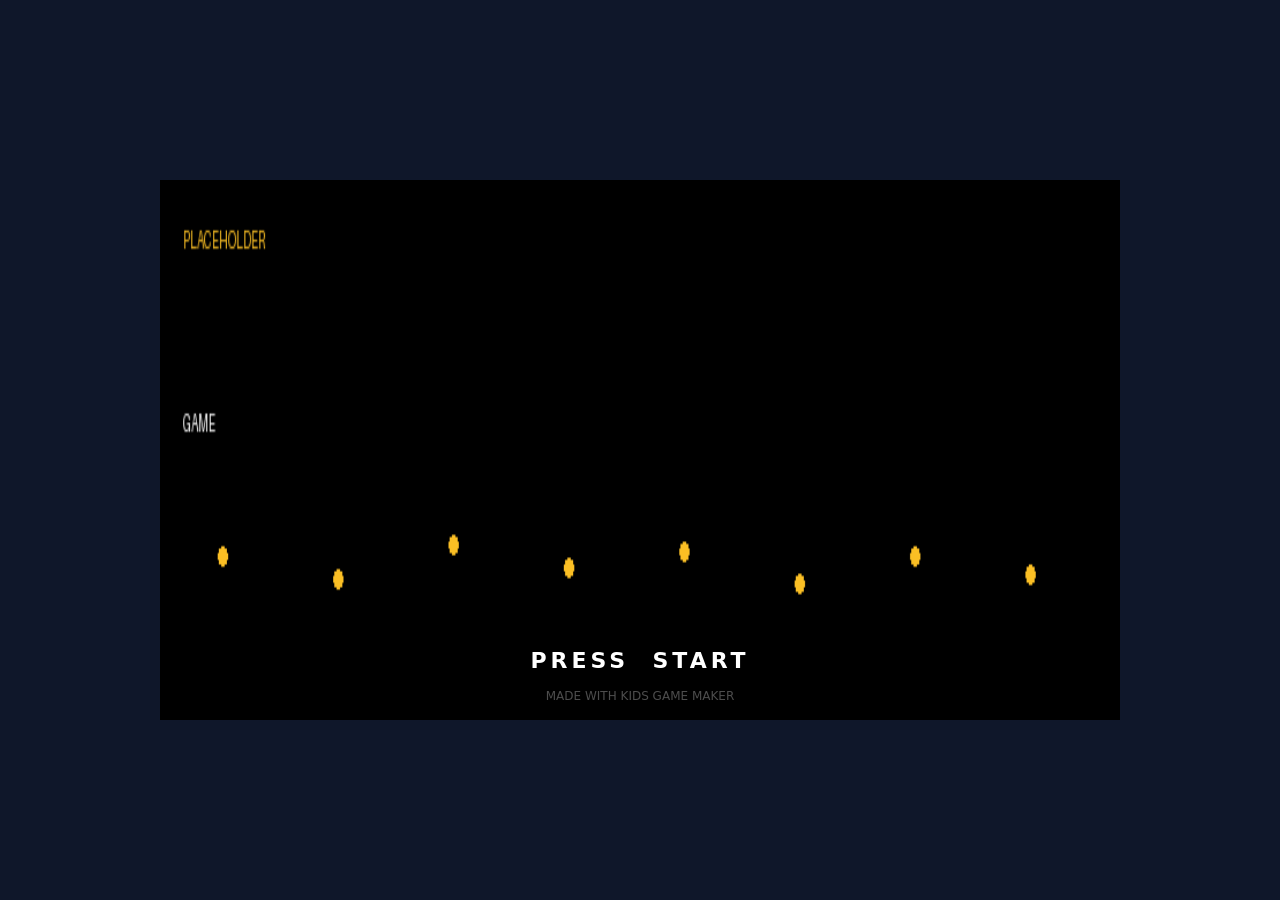
==== index.html @ 1b92a18c "Sync Codex ship-pass build: branding, favicon, kid-mode UX, genre art - Rebrand to "Kids Game Maker"" ====
<!doctype html>
<html lang="en">
<head>
  <meta charset="utf-8"/>
  <meta name="viewport" content="width=device-width,initial-scale=1,viewport-fit=cover,user-scalable=no"/>
  <title>Kids Game Maker</title>
  <link rel="icon" href="data:image/svg+xml,%3Csvg xmlns='http://www.w3.org/2000/svg' viewBox='0 0 64 64'%3E%3Crect width='64' height='64' rx='12' fill='%230f172a'/%3E%3Cpath d='M14 38h10v10h16V38h10V22H40V12H24v10H14z' fill='%23fbbf24'/%3E%3C/svg%3E"/>
  <link rel="stylesheet" href="style.css"/>
</head>
<body>
  <main id="gameShell">
    <canvas id="game" width="960" height="540" aria-label="Platformer Game"></canvas>
    <div id="gpToast"></div>

    <section id="menuPanel" class="overlay-panel" style="display:none">
      <div class="big-menu">
        <div class="game-title-area">
          <img src="assets/art/title-logo.png" alt="Game Title" class="title-logo-img"
               onerror="this.style.display='none'; document.getElementById('title-text').style.display='block'"/>
          <div id="title-text" class="title-text-fallback" style="display:none">Kids Game Maker</div>
        </div>

        <div class="big-button-row">
          <button class="kid-btn kid-btn-play" id="btn-play">
            <span class="kid-btn-icon">PLAY</span>
            <span class="kid-btn-label">PLAY!</span>
            <span class="kid-btn-sub">Start the game</span>
          </button>

          <button class="kid-btn kid-btn-art" id="btn-art">
            <span class="kid-btn-icon">ART</span>
            <span class="kid-btn-label">MAKE ART</span>
            <span class="kid-btn-sub">Use your pictures</span>
          </button>

          <button class="kid-btn kid-btn-level" id="btn-editor">
            <span class="kid-btn-icon">BUILD</span>
            <span class="kid-btn-label">BUILD LEVELS</span>
            <span class="kid-btn-sub">Build your world</span>
          </button>
        </div>

        <div class="advanced-drawer" id="advancedDrawer">
          <button class="advanced-toggle" id="btn-more-tools" type="button" aria-expanded="false" aria-controls="advancedDrawerContent">
            <span>More Tools</span>
            <span class="advanced-chevron" aria-hidden="true">^</span>
          </button>

          <div class="advanced-drawer-content" id="advancedDrawerContent">
            <div class="advanced-row" id="genre-row">
              <span class="advanced-label">Game Type</span>
              <button class="small-btn genre-btn" data-genre="platformer">Platformer</button>
              <button class="small-btn genre-btn" data-genre="shooter">Space Shooter</button>
              <button class="small-btn genre-btn" data-genre="brawler">Beat-em-up</button>
              <button class="small-btn genre-btn" data-genre="dungeon">Dungeon Adventure</button>
              <button class="small-btn genre-btn" data-genre="racer">Kart Racer</button>
              <button class="small-btn genre-btn" data-genre="puzzle">Puzzle Room</button>
            </div>
            <div class="genre-info" id="genreInfo" aria-live="polite">
              <strong id="genreInfoTitle">Platformer</strong>
              <span id="genreInfoText">Run, jump, collect coins, and build your own levels.</span>
            </div>

            <div class="advanced-row">
              <button class="small-btn" id="btn-howtoplay">How to Play</button>
              <button class="small-btn" id="btn-fullscreen">Big Screen</button>
              <button class="small-btn" id="btn-settings">Settings</button>
              <button class="small-btn" id="btn-export">Share My Game</button>
            </div>
          </div>
        </div>
      </div>
    </section>

    <section id="artPanel" class="overlay-panel" style="display:none">
      <div class="art-manager-shell">
        <div class="panel-header">
          <button class="back-btn" id="btn-art-back">Back</button>
          <h2 class="panel-title">Make Your Art</h2>
          <p class="panel-hint">Click any box below, then pick a picture from your computer.
            It shows up in the game right away!</p>
        </div>
        <div id="art-slots-container" class="art-slots-container"></div>
      </div>
    </section>

    <section id="settingsPanel" class="overlay-panel" style="display:none">
      <div class="menu-card settings-card">
        <div class="panel-header">
          <button class="back-btn" id="btn-settings-back">Back</button>
          <h2 class="panel-title">Game Settings</h2>
          <p class="panel-hint">Move the sliders to change how the game feels.
            Try making gravity really low for moon jumping!</p>
        </div>
        <div id="settings-sliders"></div>
        <button class="small-btn" id="btn-settings-reset" style="margin-top:12px">
          Put Everything Back to Normal
        </button>
      </div>
    </section>

    <section id="howToPanel" class="overlay-panel" style="display:none">
      <div class="menu-card howto-card">
        <div class="panel-header">
          <button class="back-btn" id="btn-howto-back">Back</button>
          <h2 class="panel-title" id="howto-title">How To Play</h2>
          <p class="panel-hint" id="howto-hint">Quick controls for this game type.</p>
        </div>
        <div class="howto-body" id="howto-body"></div>
      </div>
    </section>

    <section id="noticePanel" class="overlay-panel" style="display:none">
      <div class="notice-card">
        <h2 class="notice-title" id="notice-title">Message</h2>
        <div class="notice-body" id="notice-body"></div>
        <button class="notice-btn" id="btn-notice-ok">OK</button>
      </div>
    </section>

    <section id="editorPanel" class="overlay-panel" style="display:none">
      <div id="editorSidePanel"></div>
    </section>

    <nav id="touchControls" aria-label="Touch controls">
      <div class="touch-left">
        <button data-touch="left" aria-label="Move left">Left</button>
        <button data-touch="right" aria-label="Move right">Right</button>
      </div>
      <div class="touch-right">
        <button data-touch="jump"  aria-label="Jump"  class="touch-a">A</button>
        <button data-touch="shoot" aria-label="Shoot" class="touch-b">B</button>
        <button data-touch="dash"  aria-label="Dash"  class="touch-dash">Dash</button>
      </div>
    </nav>
  </main>

  <script src="js/settings.js"></script>
  <script src="js/sounds.js"></script>
  <script src="js/gamepad.js"></script>
  <script src="js/artmanager.js"></script>
  <script src="js/assets.js"></script>
  <script src="js/levels.js"></script>
  <script src="js/editor.js"></script>
  <script src="js/puzzle.js"></script>
  <script src="js/dungeon.js"></script>
  <script src="js/kart.js"></script>
  <script src="js/game.js"></script>
</body>
</html>
---- style.css ----
/* ── Base ─────────────────────────────────────────────────── */
*, *::before, *::after { box-sizing: border-box; margin: 0; padding: 0; }

html, body {
  width: 100%; height: 100%;
  background: #0f172a;
  overflow: hidden;
  font-family: 'Segoe UI', system-ui, -apple-system, sans-serif;
  color: #f8fafc;
  -webkit-tap-highlight-color: transparent;
  user-select: none;
}

/* ── Game shell ───────────────────────────────────────────── */
#gameShell {
  position: relative;
  width: min(100vw, calc(100vh * 16 / 9), 960px);
  height: min(100vh, calc(100vw * 9 / 16), 540px);
  margin: auto;
  top: 50%;
  transform: translateY(-50%);
  overflow: hidden;
  background: #000;
}

canvas#game {
  display: block;
  width: 100%; height: 100%;
  image-rendering: pixelated;
  image-rendering: crisp-edges;
}

@media (orientation: portrait) and (pointer: coarse) {
  #gameShell {
    width: 100vw;
    height: 100vh;
    top: 0;
    transform: none;
  }

  canvas#game {
    position: absolute;
    left: 0;
    top: 50%;
    width: 100vw;
    height: calc(100vw * 9 / 16);
    transform: translateY(-50%);
    background: #000;
  }
}

#gameShell:fullscreen {
  width: 100vw;
  height: 100vh;
  top: 0;
  transform: none;
  display: flex;
  align-items: center;
  justify-content: center;
}

#gameShell:fullscreen canvas#game,
#gameShell:fullscreen .overlay-panel,
#gameShell:fullscreen #touchControls {
  position: absolute;
  width: min(100vw, calc(100vh * 16 / 9));
  height: min(100vh, calc(100vw * 9 / 16));
  left: 50%;
  top: 50%;
  transform: translate(-50%, -50%);
}

/* ── Overlay panels (sit on top of canvas) ────────────────── */
.overlay-panel {
  position: absolute;
  inset: 0;
  display: flex;
  align-items: stretch;
  justify-content: stretch;
  z-index: 10;
  overflow: hidden;
}

/* ══════════════════════════════════════════════════════════
   MAIN MENU  —  big kid-friendly buttons
══════════════════════════════════════════════════════════ */
#menuPanel {
  background: linear-gradient(160deg, #0f172a 0%, #1e1b4b 50%, #0f172a 100%);
  align-items: center;
  justify-content: center;
}

.big-menu {
  position: relative;
  display: flex;
  flex-direction: column;
  align-items: center;
  justify-content: center;
  gap: clamp(10px, 2.8vh, 20px);
  width: 100%;
  height: 100%;
  padding: 16px 24px;
}

/* Title area */
.game-title-area {
  text-align: center;
  max-height: clamp(64px, 18vh, 100px);
  overflow: hidden;
}
.title-logo-img {
  max-height: clamp(58px, 16vh, 90px);
  max-width: min(600px, 88vw);
  object-fit: contain;
}
.title-text-fallback {
  font-size: 48px;
  font-weight: 900;
  color: #fbbf24;
  letter-spacing: -1px;
  text-shadow: 0 4px 20px rgba(251,191,36,0.4);
}

/* Three big buttons side by side */
.big-button-row {
  display: flex;
  gap: 16px;
  justify-content: center;
  flex-wrap: wrap;
  transition: transform 0.18s ease;
}

#menuPanel.advanced-open .big-button-row {
  transform: translateY(-116px);
}

.kid-btn {
  display: flex;
  flex-direction: column;
  align-items: center;
  justify-content: center;
  gap: 4px;
  width: clamp(150px, 20.5vw, 200px);
  min-height: clamp(96px, 24vh, 130px);
  border: none;
  border-radius: 16px;
  cursor: pointer;
  padding: 16px 12px;
  transition: transform 0.12s, box-shadow 0.12s;
  box-shadow: 0 8px 24px rgba(0,0,0,0.4);
  text-align: center;
}
.kid-btn:hover  { transform: scale(1.06) translateY(-3px); box-shadow: 0 16px 40px rgba(0,0,0,0.5); }
.kid-btn:active { transform: scale(0.97); }
.kid-btn.is-disabled,
.kid-btn:disabled {
  cursor: not-allowed;
  filter: grayscale(0.35);
  opacity: 0.58;
  transform: none;
  box-shadow: 0 8px 24px rgba(0,0,0,0.25);
}
.kid-btn.is-disabled:hover,
.kid-btn:disabled:hover {
  transform: none;
  box-shadow: 0 8px 24px rgba(0,0,0,0.25);
}

.kid-btn-icon  { font-size: clamp(28px, 6vh, 42px); line-height: 1; }
.kid-btn-label { font-size: clamp(17px, 3.6vh, 22px); font-weight: 900; letter-spacing: 0.5px; }
.kid-btn-sub   { font-size: 12px; opacity: 0.8; }

.kid-btn-play  { background: linear-gradient(135deg, #16a34a, #22c55e); color: #fff; }
.kid-btn-art   { background: linear-gradient(135deg, #7c3aed, #a855f7); color: #fff; }
.kid-btn-level { background: linear-gradient(135deg, #1d4ed8, #3b82f6); color: #fff; }

/* Advanced drawer */
.advanced-drawer {
  position: absolute;
  left: 24px;
  right: 24px;
  bottom: 12px;
  display: flex;
  flex-direction: column;
  align-items: center;
  gap: 8px;
  pointer-events: none;
  z-index: 30;
}

.advanced-toggle {
  pointer-events: all;
  position: relative;
  z-index: 2;
  display: inline-flex;
  align-items: center;
  gap: 8px;
  padding: 9px 16px;
  border: 1px solid rgba(255,255,255,0.16);
  border-radius: 999px;
  background: rgba(15,23,42,0.8);
  color: #e2e8f0;
  font-size: 13px;
  font-weight: 900;
  cursor: pointer;
  box-shadow: 0 6px 18px rgba(0,0,0,0.28);
  transition: background 0.15s, transform 0.12s;
}
.advanced-toggle:hover { background: rgba(30,41,59,0.95); transform: translateY(-1px); }
.advanced-chevron { font-size: 10px; transition: transform 0.15s; }

.advanced-drawer-content {
  pointer-events: all;
  width: min(820px, 100%);
  max-height: 0;
  overflow: hidden;
  display: flex;
  flex-direction: column;
  align-items: center;
  gap: 10px;
  padding: 0 14px;
  border: 1px solid rgba(255,255,255,0);
  border-radius: 18px;
  background: rgba(15,23,42,0.88);
  box-shadow: 0 16px 38px rgba(0,0,0,0.35);
  transition: max-height 0.2s ease, padding 0.2s ease, border-color 0.2s ease;
  position: relative;
  z-index: 1;
}

.advanced-drawer.open .advanced-drawer-content {
  max-height: min(230px, 42vh, calc(100% - 56px));
  overflow-y: auto;
  padding: 12px 14px 14px;
  border-color: rgba(255,255,255,0.1);
}
.advanced-drawer.open .advanced-chevron { transform: rotate(180deg); }

.advanced-label {
  color: #94a3b8;
  font-size: 13px;
  font-weight: 900;
  align-self: center;
  text-transform: uppercase;
}

/* Advanced / small buttons row */
.advanced-row {
  display: flex;
  gap: 10px;
  flex-wrap: wrap;
  justify-content: center;
  align-items: center;
}

.genre-info {
  width: min(720px, 100%);
  min-height: 42px;
  padding: 9px 12px;
  border: 1px solid rgba(251,191,36,0.18);
  border-radius: 10px;
  background: rgba(251,191,36,0.08);
  color: #e2e8f0;
  font-size: 13px;
  line-height: 1.25;
  text-align: center;
}
.genre-info strong {
  display: block;
  color: #fbbf24;
  font-size: 14px;
  margin-bottom: 2px;
}

.small-btn {
  padding: 9px 14px;
  border: 1px solid rgba(255,255,255,0.15);
  border-radius: 50px;
  background: rgba(255,255,255,0.08);
  color: #cbd5e1;
  font-size: 13px;
  font-weight: 600;
  cursor: pointer;
  transition: background 0.15s, transform 0.1s;
  white-space: nowrap;
}
.small-btn:hover  { background: rgba(255,255,255,0.16); transform: scale(1.04); }
.small-btn:active { transform: scale(0.97); }
.genre-btn-soon {
  position: relative;
  opacity: 0.68;
}
.genre-btn-soon::after {
  content: "Soon";
  display: inline-block;
  margin-left: 6px;
  padding: 1px 5px;
  border-radius: 999px;
  background: rgba(148, 163, 184, 0.18);
  color: #94a3b8;
  font-size: 10px;
  font-weight: 900;
  vertical-align: middle;
}

/* ══════════════════════════════════════════════════════════
   ART MANAGER
══════════════════════════════════════════════════════════ */
#artPanel {
  background: #0f172a;
  flex-direction: column;
}

.art-manager-shell {
  display: flex;
  flex-direction: column;
  width: 100%;
  height: 100%;
  overflow: hidden;
}

.art-slots-container {
  flex: 1;
  overflow-y: auto;
  padding: 12px 16px 20px;
  display: flex;
  flex-direction: column;
  gap: 16px;
}

.art-section {
  display: flex;
  flex-direction: column;
  gap: 14px;
}

.art-kid-note {
  padding: 11px 12px;
  border: 1px solid rgba(251,191,36,0.2);
  border-radius: 8px;
  background: rgba(251,191,36,0.08);
  color: #e2e8f0;
  font-size: 14px;
  font-weight: 800;
  line-height: 1.35;
}

.art-section-title {
  padding: 8px 10px;
  border-radius: 8px;
  background: rgba(59, 130, 246, 0.16);
  color: #dbeafe;
  font-size: 14px;
  font-weight: 900;
  text-transform: uppercase;
  letter-spacing: 0.5px;
}

.art-more {
  display: block;
  border-top: 2px dashed rgba(148, 163, 184, 0.35);
  padding-top: 12px;
}

.art-more[open] {
  display: flex;
  flex-direction: column;
  gap: 14px;
}

.art-more:not([open]) .art-group { display: none; }

.art-more summary {
  list-style: none;
  cursor: pointer;
  padding: 9px 10px;
  border-radius: 8px;
  background: rgba(15, 23, 42, 0.9);
  border: 1px solid rgba(148, 163, 184, 0.24);
  color: #e2e8f0;
  font-size: 14px;
  font-weight: 900;
  text-transform: uppercase;
  letter-spacing: 0.5px;
}

.art-more summary::-webkit-details-marker { display: none; }
.art-more summary::after {
  content: '+';
  float: right;
  color: #fbbf24;
}
.art-more[open] summary::after { content: '-'; }

/* Category group */
.art-group { display: flex; flex-direction: column; gap: 8px; }
.art-group-label {
  font-size: 15px;
  font-weight: 800;
  color: #94a3b8;
  text-transform: uppercase;
  letter-spacing: 1px;
  padding-left: 4px;
}
.art-group-note {
  color: #94a3b8;
  font-size: 12px;
  line-height: 1.35;
  padding: 0 4px 2px;
  max-width: 640px;
}

/* Grid of cards */
.art-grid {
  display: flex;
  flex-wrap: wrap;
  gap: 10px;
}

/* Individual art card */
.art-card {
  display: flex;
  flex-direction: column;
  align-items: center;
  gap: 4px;
  width: 122px;
  background: #1e293b;
  border-radius: 8px;
  padding: 12px 8px 10px;
  border: 2px solid rgba(255,255,255,0.07);
  transition: border-color 0.15s;
}
.art-card:hover { border-color: rgba(255,255,255,0.2); }

.art-preview {
  width: 76px; height: 76px;
  border-radius: 8px;
  border: 2px solid rgba(255,255,255,0.1);
  display: flex; align-items: center; justify-content: center;
  position: relative;
  overflow: hidden;
  background: rgba(255,255,255,0.04);
}
.art-thumb {
  width: 100%; height: 100%;
  object-fit: contain;
  image-rendering: pixelated;
}
.art-emoji { font-size: 36px; line-height: 1; }
.art-badge {
  position: absolute; top: 2px; right: 2px;
  font-size: 14px; line-height: 1;
}

.art-card-label {
  font-size: 12px; font-weight: 800;
  color: #e2e8f0; text-align: center;
  line-height: 1.2;
}
.art-card-sub {
  font-size: 10px; color: #64748b;
  text-align: center; line-height: 1.2;
}

.art-pick-btn {
  width: 100%;
  padding: 7px 4px;
  border: none; border-radius: 8px;
  color: #fff; font-size: 11px; font-weight: 700;
  cursor: pointer;
  margin-top: 2px;
  transition: opacity 0.12s, transform 0.1s;
}
.art-pick-btn:hover  { opacity: 0.85; transform: scale(1.03); }
.art-pick-btn:active { transform: scale(0.97); }
.art-pick-btn:disabled { opacity: 0.5; cursor: wait; }

.art-clear-btn {
  width: 100%;
  padding: 5px 4px;
  border: 1px solid rgba(255,255,255,0.15);
  border-radius: 8px;
  background: transparent; color: #94a3b8;
  font-size: 10px; font-weight: 600;
  cursor: pointer;
  transition: background 0.12s;
}
.art-clear-btn:hover { background: rgba(255,255,255,0.08); }

/* ══════════════════════════════════════════════════════════
   SHARED PANEL HEADER
══════════════════════════════════════════════════════════ */
.panel-header {
  flex-shrink: 0;
  padding: 14px 16px 10px;
  background: rgba(15,23,42,0.95);
  border-bottom: 1px solid rgba(255,255,255,0.08);
  display: flex;
  flex-direction: column;
  gap: 4px;
}

.back-btn {
  align-self: flex-start;
  padding: 8px 16px;
  background: rgba(255,255,255,0.1);
  border: 1px solid rgba(255,255,255,0.15);
  border-radius: 50px;
  color: #e2e8f0;
  font-size: 14px; font-weight: 700;
  cursor: pointer;
  transition: background 0.12s;
  margin-bottom: 4px;
}
.back-btn:hover { background: rgba(255,255,255,0.18); }

.panel-title {
  font-size: 22px; font-weight: 900; color: #fbbf24;
}
.panel-hint {
  font-size: 13px; color: #94a3b8; line-height: 1.5;
}

/* ══════════════════════════════════════════════════════════
   SETTINGS PANEL
══════════════════════════════════════════════════════════ */
#settingsPanel {
  background: #0f172a;
  align-items: flex-start;
  justify-content: flex-start;
}

.settings-card {
  width: 100%; height: 100%;
  display: flex; flex-direction: column;
  overflow: hidden;
}

#settings-sliders {
  flex: 1; overflow-y: auto;
  padding: 12px 16px;
  display: flex; flex-direction: column; gap: 2px;
}

#howToPanel {
  background: #0f172a;
  align-items: flex-start;
  justify-content: flex-start;
}

#noticePanel {
  background: rgba(2, 6, 23, 0.72);
  align-items: center;
  justify-content: center;
  padding: 24px;
}

.notice-card {
  width: min(520px, 100%);
  padding: 24px;
  border: 2px solid rgba(251,191,36,0.35);
  border-radius: 10px;
  background: #111827;
  box-shadow: 0 18px 50px rgba(0,0,0,0.5);
  text-align: center;
}

.notice-title {
  color: #fbbf24;
  font-size: 28px;
  font-weight: 900;
  margin-bottom: 12px;
}

.notice-body {
  display: grid;
  gap: 8px;
  color: #e2e8f0;
  font-size: 16px;
  line-height: 1.35;
  margin-bottom: 20px;
}

.notice-body strong {
  color: #fbbf24;
}

.notice-btn {
  min-width: 150px;
  padding: 12px 20px;
  border: 0;
  border-radius: 8px;
  background: #fbbf24;
  color: #111827;
  font-size: 16px;
  font-weight: 900;
  cursor: pointer;
}
.notice-btn:hover { filter: brightness(1.06); transform: translateY(-1px); }
.notice-btn:active { transform: translateY(1px); }

.howto-card {
  width: 100%;
  height: 100%;
  display: flex;
  flex-direction: column;
  overflow: hidden;
}

.howto-body {
  flex: 1;
  display: grid;
  align-content: center;
  gap: 12px;
  padding: 18px 26px 28px;
  overflow-y: auto;
}

.howto-row {
  display: grid;
  grid-template-columns: 150px 1fr;
  gap: 14px;
  align-items: center;
  width: min(620px, 100%);
  margin: 0 auto;
  padding: 14px 16px;
  border: 1px solid rgba(255,255,255,0.1);
  border-radius: 8px;
  background: rgba(30,41,59,0.78);
}

.howto-key {
  color: #fbbf24;
  font-size: 15px;
  font-weight: 900;
}

.howto-text {
  color: #e2e8f0;
  font-size: 16px;
  font-weight: 700;
  line-height: 1.25;
}

@media (max-width: 720px) {
  .howto-body { padding: 14px; }
  .howto-row {
    grid-template-columns: 1fr;
    gap: 4px;
  }
}

.setting-row {
  display: flex; align-items: center; gap: 12px;
  padding: 10px 0;
  border-bottom: 1px solid rgba(255,255,255,0.05);
}
.setting-label { flex: 0 0 170px; font-size: 14px; font-weight: 700; color: #cbd5e1; }
.setting-slider { flex: 1; accent-color: #f59e0b; cursor: pointer; height: 6px; }
.setting-check  { width: 22px; height: 22px; accent-color: #f59e0b; cursor: pointer; }
.setting-val    { flex: 0 0 40px; font-size: 14px; color: #fbbf24; text-align: right; font-weight: 800; }

/* ══════════════════════════════════════════════════════════
   LEVEL EDITOR PANEL
══════════════════════════════════════════════════════════ */
#editorPanel {
  background: transparent;
  align-items: stretch;
  justify-content: flex-end;
  pointer-events: none;
}

#editorSidePanel {
  pointer-events: all;
  width: 290px;
  background: rgba(10,15,30,0.97);
  border-left: 1px solid rgba(255,255,255,0.1);
  padding: 12px 10px;
  display: flex; flex-direction: column; gap: 8px;
  overflow-y: auto;
  max-height: 540px;
  font-size: 13px;
}

/* Editor sub-components */
.ed-actionbar {
  position: sticky;
  top: -12px;
  z-index: 3;
  display: grid;
  grid-template-columns: 1fr 1fr 1fr;
  gap: 6px;
  margin: -12px -10px 8px;
  padding: 10px;
  background: rgba(10,15,30,0.98);
  border-bottom: 1px solid rgba(255,255,255,0.08);
}
.ed-topbar {
  display: none;
  position: sticky;
  top: -12px;
  z-index: 2;
  margin: -12px -10px 4px;
  padding: 10px;
  background: rgba(10,15,30,0.98);
  border-bottom: 1px solid rgba(255,255,255,0.08);
}
.ed-section { display: flex; flex-direction: column; gap: 5px; }
.ed-label {
  font-size: 10px; font-weight: 800; color: #475569;
  text-transform: uppercase; letter-spacing: 0.8px;
}
.ed-input {
  width: 100%; padding: 7px 9px;
  background: #1e293b; border: 1px solid #334155;
  border-radius: 8px; color: #f8fafc;
  font-size: 14px; font-weight: 700;
}
.ed-palette { display: flex; flex-wrap: wrap; gap: 5px; }

.ed-swatch {
  width: 42px; height: 42px;
  border: 3px solid transparent; border-radius: 10px;
  font-size: 15px; font-weight: 900; color: #fff;
  cursor: pointer;
  transition: transform 0.1s, border-color 0.1s;
  display: flex; align-items: center; justify-content: center;
}
.ed-swatch:hover  { transform: scale(1.12); }
.ed-swatch.active { border-color: #fbbf24; transform: scale(1.12); }
.ed-swatch-word {
  font-size: 11px;
  line-height: 1;
  text-align: center;
}

.ed-advanced {
  border: 1px solid rgba(255,255,255,0.08);
  border-radius: 10px;
  background: rgba(15,23,42,0.55);
  padding: 0;
}
.ed-advanced summary {
  cursor: pointer;
  padding: 10px;
  color: #fbbf24;
  font-size: 12px;
  font-weight: 900;
  list-style: none;
}
.ed-advanced summary::-webkit-details-marker { display: none; }
.ed-advanced[open] {
  padding: 0 10px 10px;
}
.ed-advanced[open] summary {
  margin: 0 -10px 8px;
  border-bottom: 1px solid rgba(255,255,255,0.08);
}

.ed-btn {
  width: 100%; padding: 9px 10px;
  background: #334155; border: none; border-radius: 9px;
  color: #e2e8f0; font-size: 13px; font-weight: 700;
  cursor: pointer; transition: background 0.12s;
}
.ed-btn:hover { background: #475569; }
.ed-btn-play { background: #16a34a; color: #fff; font-size: 14px; }
.ed-btn-play:hover { background: #22c55e; }
.ed-btn-save { background: #1d4ed8; color: #fff; }
.ed-btn-save:hover { background: #3b82f6; }
.ed-btn-menu { background: #7f1d1d; color: #fff; }
.ed-btn-menu:hover { background: #991b1b; }
#ed-playtest,
#ed-save { display: none; }

.ed-hr  { border: none; border-top: 1px solid #1e293b; margin: 2px 0; }
.ed-msg { font-size: 12px; color: #4ade80; min-height: 18px; text-align: center; font-weight: 700; }

/* ══════════════════════════════════════════════════════════
   TOUCH CONTROLS  —  bigger targets for small fingers
══════════════════════════════════════════════════════════ */
#touchControls {
  position: absolute;
  bottom: 10px; left: 0; right: 0;
  display: none;
  justify-content: space-between;
  padding: 0 12px;
  z-index: 20;
  pointer-events: none;
}
@media (pointer: coarse) { #touchControls { display: flex; } }

@media (max-width: 740px), (max-height: 500px) {
  .big-menu { padding: 8px 14px 52px; justify-content: flex-start; gap: 8px; }
  .game-title-area { max-height: 52px; }
  .title-logo-img { max-height: 50px; }
  .big-button-row { gap: 9px; }
  .kid-btn {
    width: clamp(112px, 28vw, 150px);
    min-height: 82px;
    padding: 10px 8px;
  }
  .kid-btn-sub { display: none; }
  .advanced-drawer { left: 10px; right: 10px; bottom: 8px; }
  .advanced-drawer.open .advanced-drawer-content { max-height: min(34vh, calc(100% - 56px)); }
  .advanced-row { gap: 7px; }
  .genre-info { min-height: 0; font-size: 12px; padding: 7px 9px; }
  .small-btn { padding: 8px 10px; font-size: 12px; }
}

@media (max-height: 500px) {
  #menuPanel.advanced-open .big-button-row {
    transform: translateY(-42px);
  }
}

@media (orientation: portrait) and (pointer: coarse) {
  #menuPanel.advanced-open .big-button-row {
    transform: none;
  }
}

.touch-left, .touch-right {
  display: flex; gap: 8px; align-items: flex-end;
  pointer-events: all;
}

#touchControls button {
  width: clamp(54px, 13vw, 72px);
  height: clamp(54px, 13vw, 72px);
  border-radius: 50%; border: none;
  background: rgba(255,255,255,0.2);
  color: #fff;
  font-size: clamp(17px, 5vw, 26px); font-weight: 900;
  cursor: pointer;
  backdrop-filter: blur(6px);
  transition: background 0.1s, transform 0.1s;
  -webkit-tap-highlight-color: transparent;
  box-shadow: 0 4px 12px rgba(0,0,0,0.3);
}
#touchControls button.isDown {
  background: rgba(251,191,36,0.6);
  transform: scale(0.94);
}

.touch-a    { background: rgba(22,163,74,0.6)  !important; }
.touch-b    { background: rgba(220,38,38,0.6)  !important; font-size: 20px !important; }
.touch-dash { background: rgba(99,102,241,0.6) !important; font-size: 22px !important; }

/* ── Gamepad toast ────────────────────────────────────────── */
#gpToast {
  position: absolute; top: 14px; right: 14px;
  background: #1e293b; color: #fbbf24;
  padding: 10px 18px; border-radius: 50px;
  font: bold 14px system-ui;
  opacity: 0; transition: opacity 0.4s;
  pointer-events: none; z-index: 9999;
  box-shadow: 0 4px 16px rgba(0,0,0,0.4);
}

/* ── Scrollbar styling ────────────────────────────────────── */
::-webkit-scrollbar { width: 6px; }
::-webkit-scrollbar-track { background: rgba(255,255,255,0.04); border-radius: 3px; }
::-webkit-scrollbar-thumb { background: rgba(255,255,255,0.15); border-radius: 3px; }
::-webkit-scrollbar-thumb:hover { background: rgba(255,255,255,0.25); }
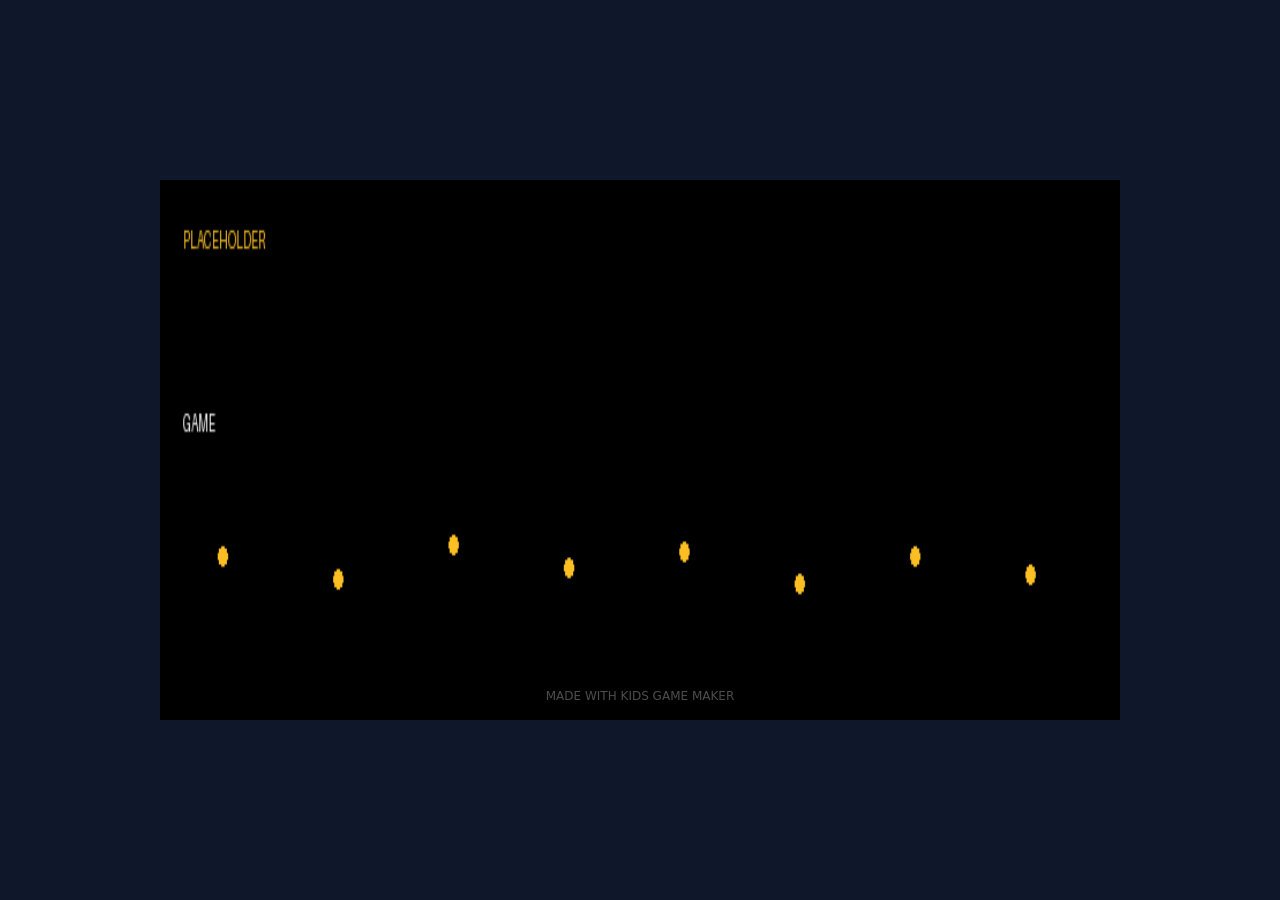
==== commit d286fda6: "Add pause/menu HUD button and D-pad for non-platformer genres - Adds ☰ button (top-right, fixed) vis" ====
--- a/index.html
+++ b/index.html
@@ -122,10 +122,24 @@
       <div id="editorSidePanel"></div>
     </section>
 
+    <button id="btn-pause-hud" aria-label="Pause / Menu" style="display:none">☰</button>
+
+    <div id="rotateHint" aria-hidden="true">↺ Rotate phone for a bigger screen</div>
+
     <nav id="touchControls" aria-label="Touch controls">
-      <div class="touch-left">
+      <!-- Platformer: left/right strip (hidden in dpad mode) -->
+      <div class="touch-left" id="touch-lr">
         <button data-touch="left" aria-label="Move left">Left</button>
         <button data-touch="right" aria-label="Move right">Right</button>
+      </div>
+      <!-- D-pad: 4-way cross (hidden in platformer mode) -->
+      <div class="touch-dpad" id="touch-dpad" style="display:none">
+        <button data-touch="up"    aria-label="Up"    class="dpad-up">▲</button>
+        <div class="dpad-middle">
+          <button data-touch="left"  aria-label="Left"  class="dpad-left">◀</button>
+          <button data-touch="right" aria-label="Right" class="dpad-right">▶</button>
+        </div>
+        <button data-touch="down"  aria-label="Down"  class="dpad-down">▼</button>
       </div>
       <div class="touch-right">
         <button data-touch="jump"  aria-label="Jump"  class="touch-a">A</button>
--- a/style.css
+++ b/style.css
@@ -9,6 +9,8 @@
   color: #f8fafc;
   -webkit-tap-highlight-color: transparent;
   user-select: none;
+  touch-action: manipulation; /* kill double-tap zoom; iOS ignores user-scalable=no */
+  overscroll-behavior: none;  /* stop pull-to-refresh / rubber-band during play */
 }
 
 /* ── Game shell ───────────────────────────────────────────── */
@@ -36,17 +38,19 @@
     height: 100vh;
     top: 0;
     transform: none;
+    background: #0f172a; /* dark fill below the canvas */
   }
 
   canvas#game {
     position: absolute;
     left: 0;
-    top: 50%;
+    top: 0;           /* anchor to top so controls can sit just below */
     width: 100vw;
     height: calc(100vw * 9 / 16);
-    transform: translateY(-50%);
+    transform: none;
     background: #000;
   }
+
 }
 
 #gameShell:fullscreen {
@@ -179,7 +183,7 @@
   position: absolute;
   left: 24px;
   right: 24px;
-  bottom: 12px;
+  bottom: calc(12px + env(safe-area-inset-bottom, 0px));
   display: flex;
   flex-direction: column;
   align-items: center;
@@ -659,6 +663,29 @@
 .setting-slider { flex: 1; accent-color: #f59e0b; cursor: pointer; height: 6px; }
 .setting-check  { width: 22px; height: 22px; accent-color: #f59e0b; cursor: pointer; }
 .setting-val    { flex: 0 0 40px; font-size: 14px; color: #fbbf24; text-align: right; font-weight: 800; }
+
+/* Settings sections: Easy always shown; More/Debug collapse */
+.settings-group { margin-top: 14px; }
+.settings-group-title,
+.settings-group > summary {
+  font-size: 13px; font-weight: 900; color: #94a3b8;
+  text-transform: uppercase; letter-spacing: 1px;
+  padding: 8px 0; margin-bottom: 4px;
+  border-bottom: 1px solid rgba(255,255,255,0.08);
+}
+.settings-group > summary { cursor: pointer; list-style: none; outline: none; }
+.settings-group > summary::-webkit-details-marker { display: none; }
+.settings-group > summary::after { content: ' +'; color: #f59e0b; }
+.settings-group[open] > summary::after { content: ' –'; }
+.settings-easy .settings-group-title { color: #fbbf24; }
+.settings-debug > summary { color: #64748b; }
+.settings-subtitle {
+  font-size: 12px; font-weight: 900; color: #94a3b8;
+  text-transform: uppercase; letter-spacing: 1px;
+  margin-top: 14px; padding-top: 10px;
+  border-top: 1px solid rgba(255,255,255,0.08);
+}
+.settings-subnote { font-size: 11px; color: #64748b; margin: 4px 0 6px; }
 
 /* ══════════════════════════════════════════════════════════
    LEVEL EDITOR PANEL
@@ -781,7 +808,9 @@
 ══════════════════════════════════════════════════════════ */
 #touchControls {
   position: absolute;
-  bottom: 10px; left: 0; right: 0;
+  bottom: calc(10px + env(safe-area-inset-bottom, 0px));
+  left: env(safe-area-inset-left, 0px);
+  right: env(safe-area-inset-right, 0px);
   display: none;
   justify-content: space-between;
   padding: 0 12px;
@@ -789,6 +818,72 @@
   pointer-events: none;
 }
 @media (pointer: coarse) { #touchControls { display: flex; } }
+
+/* ── Pause / menu HUD button ─────────────────────────────── */
+#btn-pause-hud {
+  position: fixed;
+  top: 10px;
+  right: 10px;
+  z-index: 200;
+  width: 44px;
+  height: 44px;
+  border-radius: 10px;
+  background: rgba(15,23,42,0.75);
+  border: 2px solid rgba(255,255,255,0.25);
+  color: #fff;
+  font-size: 22px;
+  line-height: 1;
+  cursor: pointer;
+  touch-action: manipulation;
+  display: none; /* shown via JS when playing */
+}
+
+/* Portrait: position:fixed makes top relative to the actual visible viewport,
+   not the gameShell (which is 100vh and gets clipped by Safari's toolbar). */
+@media (orientation: portrait) and (pointer: coarse) {
+  #touchControls {
+    position: fixed !important;
+    top: calc(100vw * 9 / 16 + 10px) !important;
+    bottom: auto !important;
+    left: 0 !important;
+    right: 0 !important;
+  }
+  #touchControls button {
+    width:  clamp(68px, 18vw, 92px) !important;
+    height: clamp(68px, 18vw, 92px) !important;
+    font-size: clamp(18px, 5.5vw, 28px) !important;
+  }
+}
+
+/* Landscape mobile: 72px control bar fixed at bottom, canvas above it.
+   No CSS variable (unreliable in Safari media queries) — hardcode 72px. */
+@media (orientation: landscape) and (pointer: coarse) {
+  #gameShell {
+    height: min(calc(100vh - 72px), 540px);
+    width: min(calc(min(100vh - 72px, 540px) * 16 / 9), 100vw, 960px);
+    top: 0;
+    transform: none;
+  }
+
+  #touchControls {
+    position: fixed !important;
+    top: auto !important;
+    bottom: 0 !important;
+    left: 0 !important;
+    right: 0 !important;
+    height: 72px !important;
+    padding: 8px 16px !important;
+    background: #0a0f1a;
+    border-top: 1px solid rgba(255,255,255,0.1);
+    align-items: center !important;
+  }
+
+  #touchControls button {
+    width:  54px !important;
+    height: 54px !important;
+    font-size: 18px !important;
+  }
+}
 
 @media (max-width: 740px), (max-height: 500px) {
   .big-menu { padding: 8px 14px 52px; justify-content: flex-start; gap: 8px; }
@@ -825,9 +920,29 @@
   pointer-events: all;
 }
 
+/* D-pad cross layout */
+.touch-dpad {
+  display: flex;
+  flex-direction: column;
+  align-items: center;
+  gap: 4px;
+  pointer-events: all;
+}
+.dpad-middle {
+  display: flex;
+  gap: 4px;
+  align-items: center;
+}
+.touch-dpad button {
+  width: clamp(50px, 13vw, 68px) !important;
+  height: clamp(50px, 13vw, 68px) !important;
+  font-size: clamp(16px, 4.5vw, 24px) !important;
+  border-radius: 12px !important;
+}
+
 #touchControls button {
-  width: clamp(54px, 13vw, 72px);
-  height: clamp(54px, 13vw, 72px);
+  width: clamp(60px, 15vw, 80px);
+  height: clamp(60px, 15vw, 80px);
   border-radius: 50%; border: none;
   background: rgba(255,255,255,0.2);
   color: #fff;
@@ -836,6 +951,8 @@
   backdrop-filter: blur(6px);
   transition: background 0.1s, transform 0.1s;
   -webkit-tap-highlight-color: transparent;
+  -webkit-user-select: none; user-select: none;
+  touch-action: manipulation;
   box-shadow: 0 4px 12px rgba(0,0,0,0.3);
 }
 #touchControls button.isDown {
@@ -863,3 +980,25 @@
 ::-webkit-scrollbar-track { background: rgba(255,255,255,0.04); border-radius: 3px; }
 ::-webkit-scrollbar-thumb { background: rgba(255,255,255,0.15); border-radius: 3px; }
 ::-webkit-scrollbar-thumb:hover { background: rgba(255,255,255,0.25); }
+
+/* ── Portrait rotate nudge ────────────────────────────────── */
+#rotateHint {
+  display: none; /* hidden by default and in landscape */
+  position: absolute;
+  left: 0; right: 0;
+  top: calc(100vw * 9 / 16 + 110px); /* below touch controls */
+  text-align: center;
+  color: rgba(255,255,255,0.35);
+  font-size: 13px;
+  letter-spacing: 0.3px;
+  pointer-events: none;
+  z-index: 5;
+  user-select: none;
+}
+
+@media (orientation: portrait) and (pointer: coarse) {
+  #rotateHint { display: block; }
+  /* Hide nudge when any overlay panel is open */
+  body:has(.overlay-panel[style*="display: flex"]) #rotateHint,
+  body:has(.overlay-panel[style*="display:flex"])   #rotateHint { display: none; }
+}
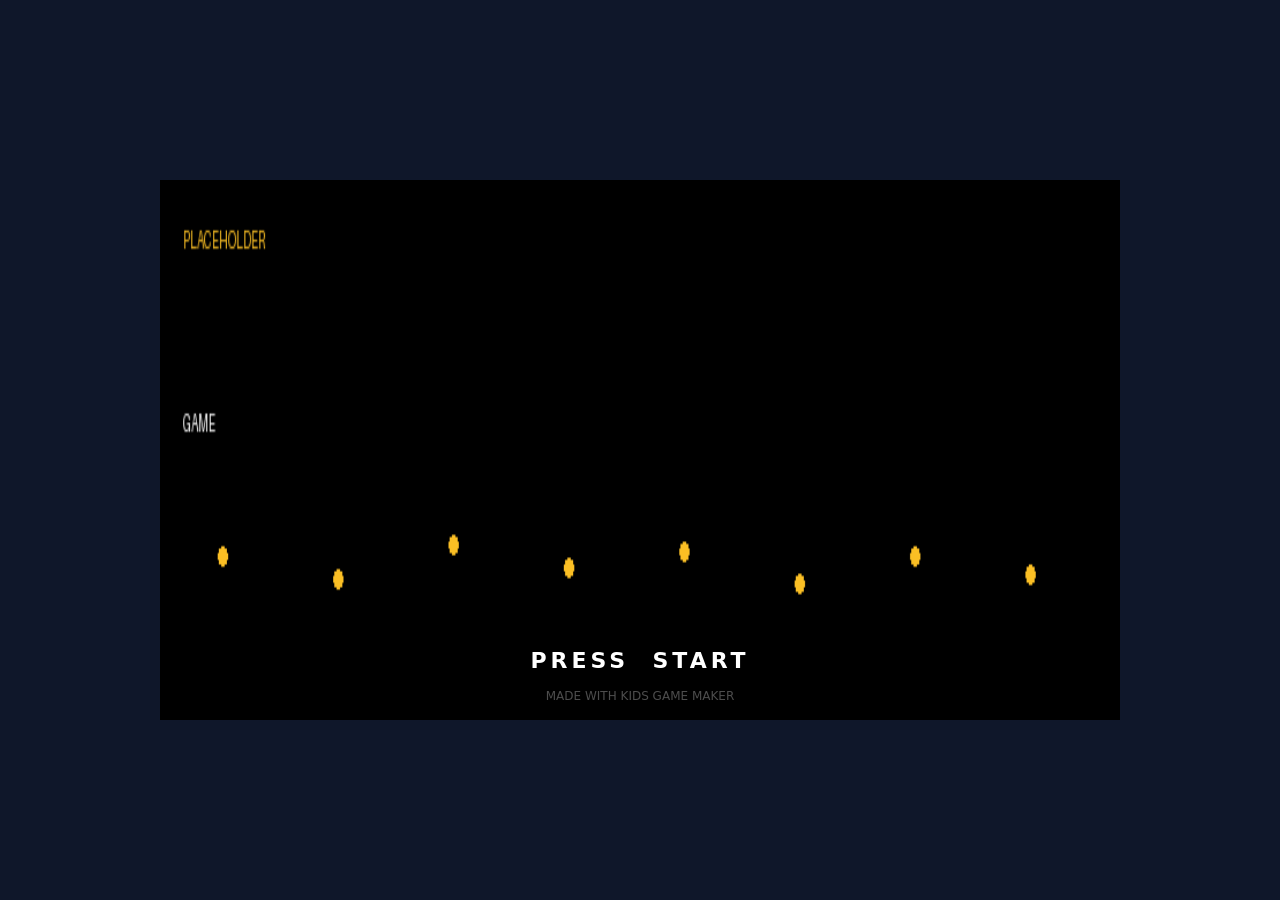
==== commit e161164e: "Bump cache-bust version to v4 https://claude.ai/code/session_01CZmxcQEu9wqavD4BXpqeoS" ====
--- a/index.html
+++ b/index.html
@@ -149,16 +149,16 @@
     </nav>
   </main>
 
-  <script src="js/settings.js"></script>
-  <script src="js/sounds.js"></script>
-  <script src="js/gamepad.js"></script>
-  <script src="js/artmanager.js"></script>
-  <script src="js/assets.js"></script>
-  <script src="js/levels.js"></script>
-  <script src="js/editor.js"></script>
-  <script src="js/puzzle.js"></script>
-  <script src="js/dungeon.js"></script>
-  <script src="js/kart.js"></script>
-  <script src="js/game.js"></script>
+  <script src="js/settings.js?v=4"></script>
+  <script src="js/sounds.js?v=4"></script>
+  <script src="js/gamepad.js?v=4"></script>
+  <script src="js/artmanager.js?v=4"></script>
+  <script src="js/assets.js?v=4"></script>
+  <script src="js/levels.js?v=4"></script>
+  <script src="js/editor.js?v=4"></script>
+  <script src="js/puzzle.js?v=4"></script>
+  <script src="js/dungeon.js?v=4"></script>
+  <script src="js/kart.js?v=4"></script>
+  <script src="js/game.js?v=4"></script>
 </body>
 </html>
--- a/style.css
+++ b/style.css
@@ -9,6 +9,7 @@
   color: #f8fafc;
   -webkit-tap-highlight-color: transparent;
   user-select: none;
+  -webkit-user-select: none;
   touch-action: manipulation; /* kill double-tap zoom; iOS ignores user-scalable=no */
   overscroll-behavior: none;  /* stop pull-to-refresh / rubber-band during play */
 }
@@ -864,6 +865,11 @@
     top: 0;
     transform: none;
   }
+  /* Editor needs full height — no control bar */
+  body.mode-editor #gameShell {
+    height: min(100vh, 540px);
+    width: min(calc(min(100vh, 540px) * 16 / 9), 100vw, 960px);
+  }
 
   #touchControls {
     position: fixed !important;
